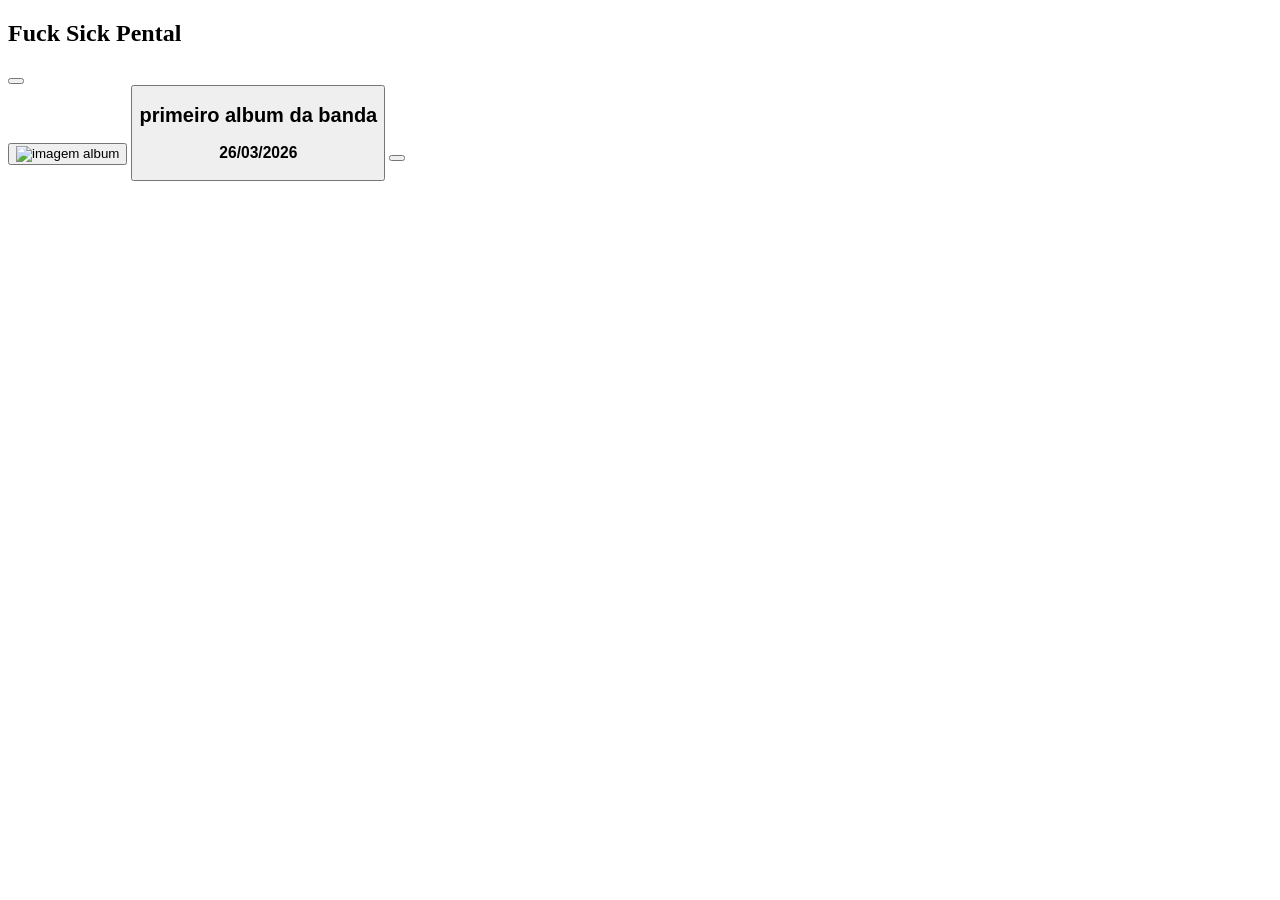
==== index.html @ 8f35a307 "Add files via upload 1 commit" ====
<!DOCTYPE html>
<html lang="en">
<head>
    <meta charset="UTF-8">
    <meta name="viewport" content="width=device-width, initial-scale=1.0">
    <title>Document</title>
</head>
<body>
    <header>
        <div>
            <h2>Fuck Sick Pental</h2>
            <button></button>
        </div>
    </header>

    <section>
        <button>
            <img src="" alt="imagem album">
        </button>
        <button>
            <h1>primeiro album da banda </h1>
            <h3>26/03/2026</h3>
        </button>
        <button>
        </button>
    </section>

    <section>
        
    </section>
</body>
</html>
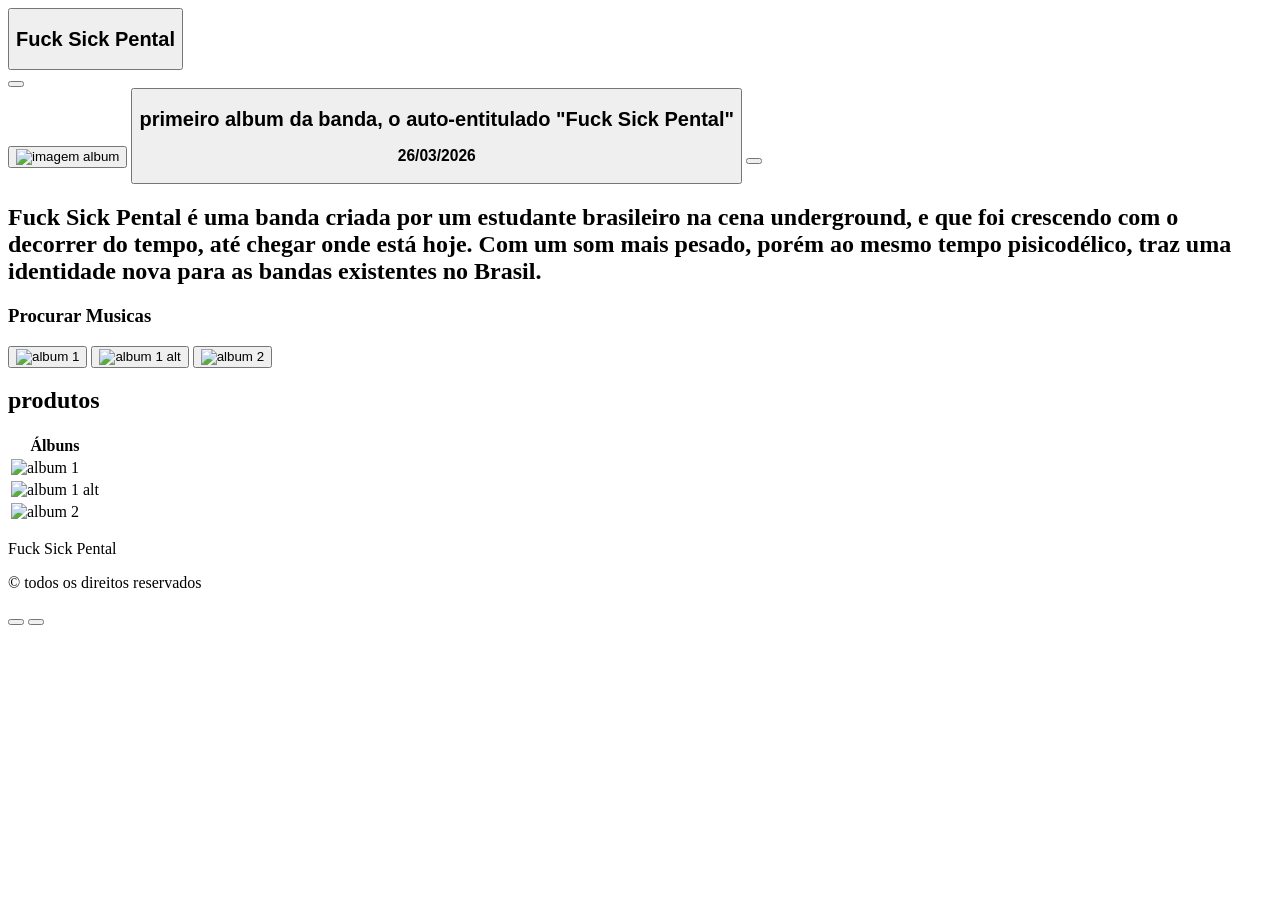
==== commit eeb68742: "gvh" ====
--- a/index.html
+++ b/index.html
@@ -1,32 +1,81 @@
 <!DOCTYPE html>
-<html lang="en">
-<head>
-    <meta charset="UTF-8">
-    <meta name="viewport" content="width=device-width, initial-scale=1.0">
-    <title>Document</title>
-</head>
-<body>
-    <header>
-        <div>
-            <h2>Fuck Sick Pental</h2>
-            <button></button>
-        </div>
-    </header>
+    <html lang="en">
+        <head>
+            <meta charset="UTF-8">
+            <meta name="viewport" content="width=device-width, initial-scale=1.0">
+            <title>Document</title>
+            <link rel="stylesheet" href="index">
+        </head>
+        <body>
+            <header class="cabeça">
+                <div>
+                    <button><h2>Fuck Sick Pental</h2></button>
+                </div>
+                <div>
+                    <button></button>
+                </div>
+            </header>
 
-    <section>
-        <button>
-            <img src="" alt="imagem album">
-        </button>
-        <button>
-            <h1>primeiro album da banda </h1>
-            <h3>26/03/2026</h3>
-        </button>
-        <button>
-        </button>
-    </section>
+            <section>
+                <button>
+                    <img src="" alt="imagem album">
+                </button>
+                <button>
+                    <h1>primeiro album da banda, o auto-entitulado "Fuck Sick Pental"</h1>
+                    <h3>26/03/2026</h3>
+                </button>
+                <button>
+                </button>
+            </section>
 
-    <section>
-        
-    </section>
-</body>
-</html>+            <section>
+                <h2>Fuck Sick Pental é uma banda criada por um estudante brasileiro na cena underground, e que foi crescendo com
+                    o decorrer do tempo, até chegar onde está hoje.
+
+                    Com um som mais pesado, porém ao mesmo tempo pisicodélico, traz uma identidade nova para as bandas existentes no Brasil.
+                </h2>
+            </section>
+
+            <section>
+                <h3>Procurar Musicas</h3>
+                <div>
+                    <button><img src="" alt="album 1"></button>
+                    <button><img src="" alt="album 1 alt"></button>
+                    <button><img src="" alt="album 2"></button>
+                </div>
+            </section>
+
+            <section>
+                <h1>produtos</h1>
+                <table>
+                    <tr>
+                        <th>Álbuns</th>
+                    </tr>
+
+                    <tr>
+                        <td><img src="" alt="album 1"></td>
+                    </tr>
+
+                    <tr>
+                        <td><img src="" alt="album 1 alt"></td>
+                    </tr>
+
+                    <tr>
+                        <td><img src="" alt="album 2"></td>
+                    </tr>
+                </table>
+            </section>
+
+            <footer>
+                <div>
+                    <p>Fuck Sick Pental</p>
+                    <p>&copy todos os direitos reservados</p>
+                </div>
+
+                <div>
+                    <button></button>
+                    <button></button>
+                </div>
+            </footer>
+        </body>
+    </html>
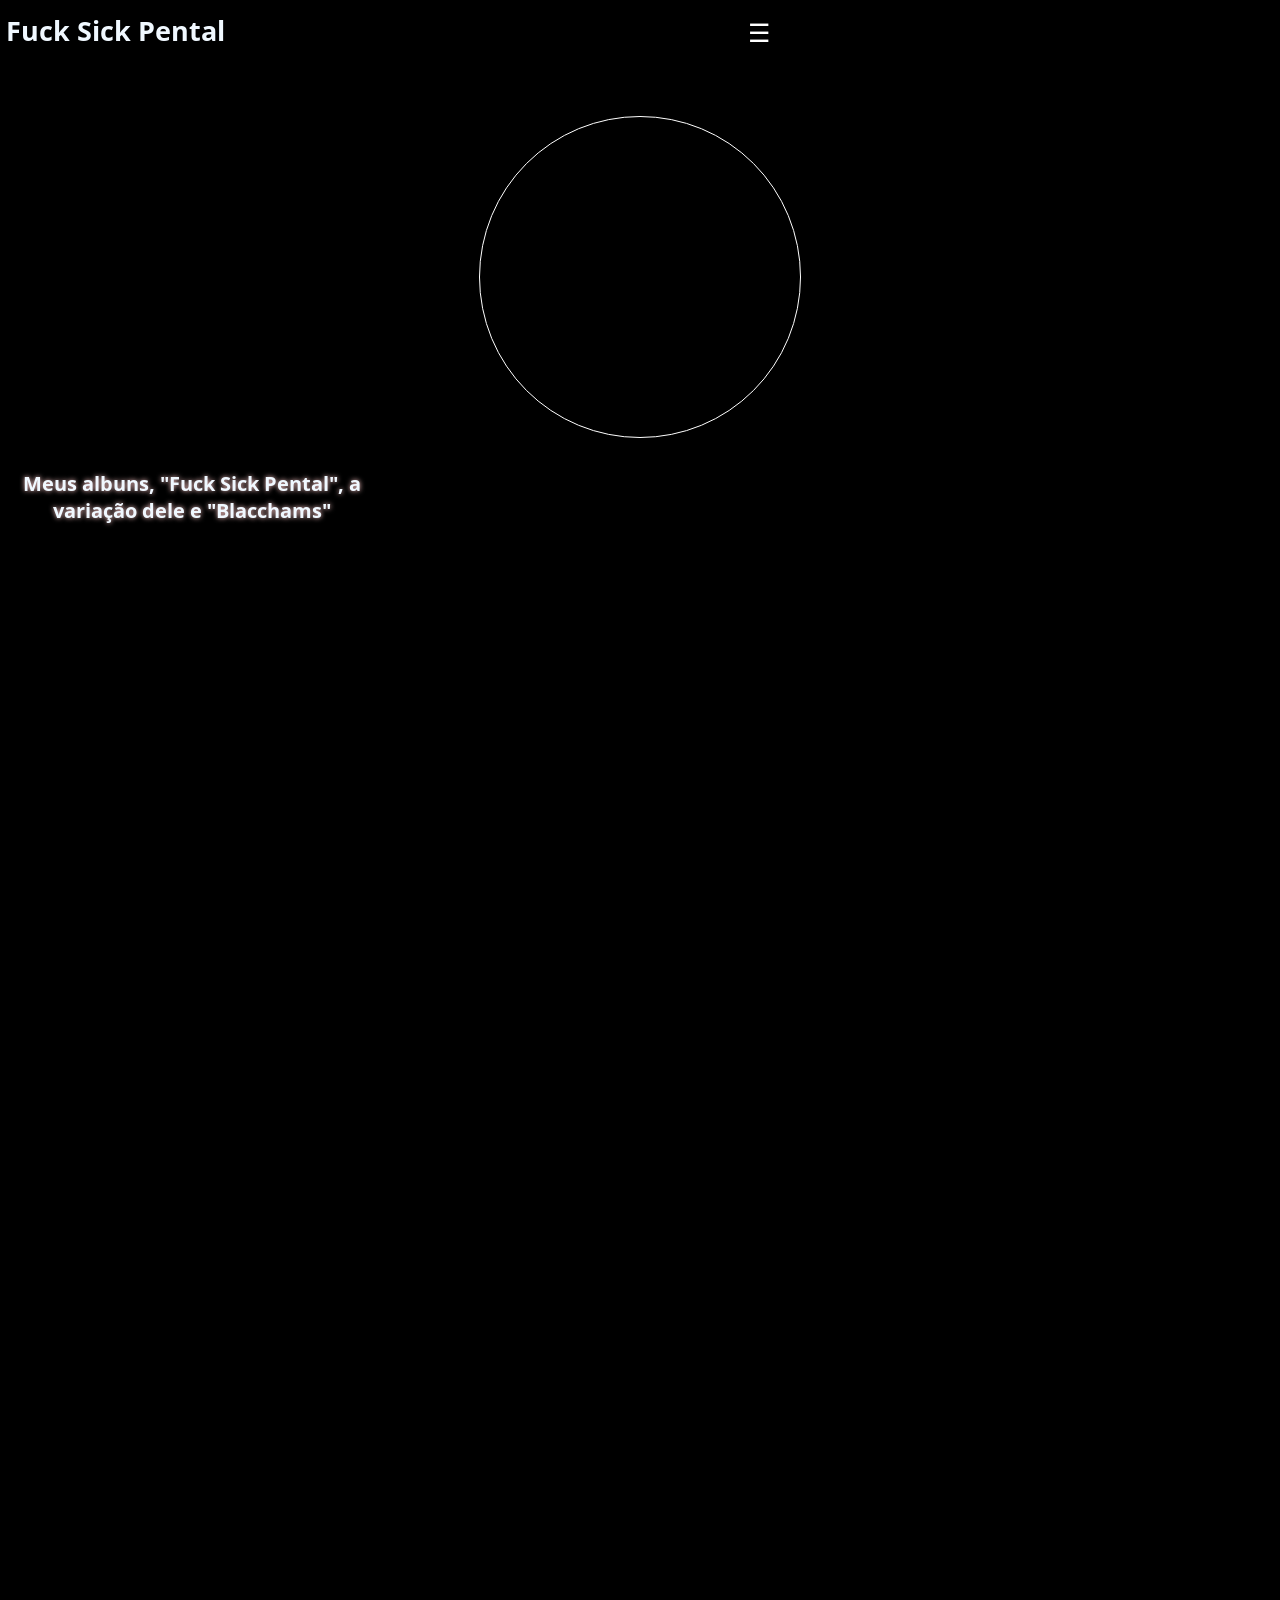
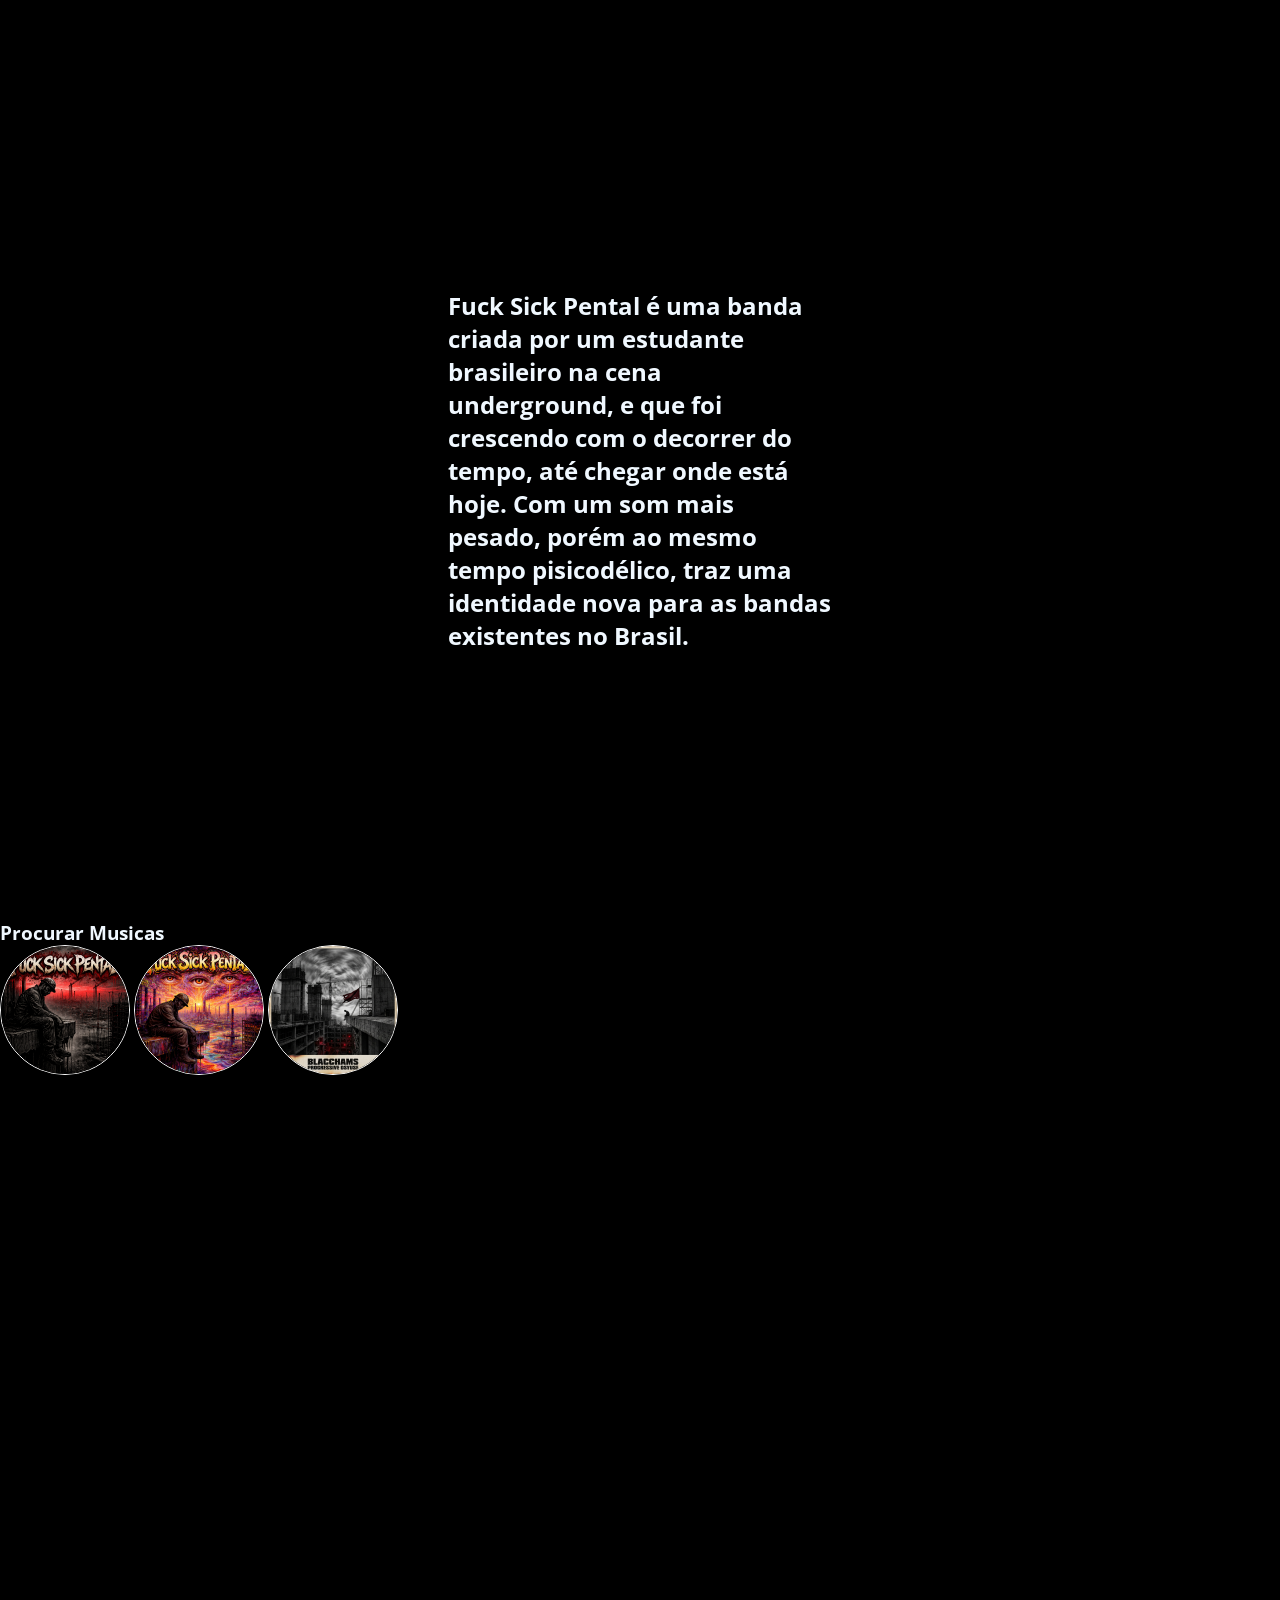
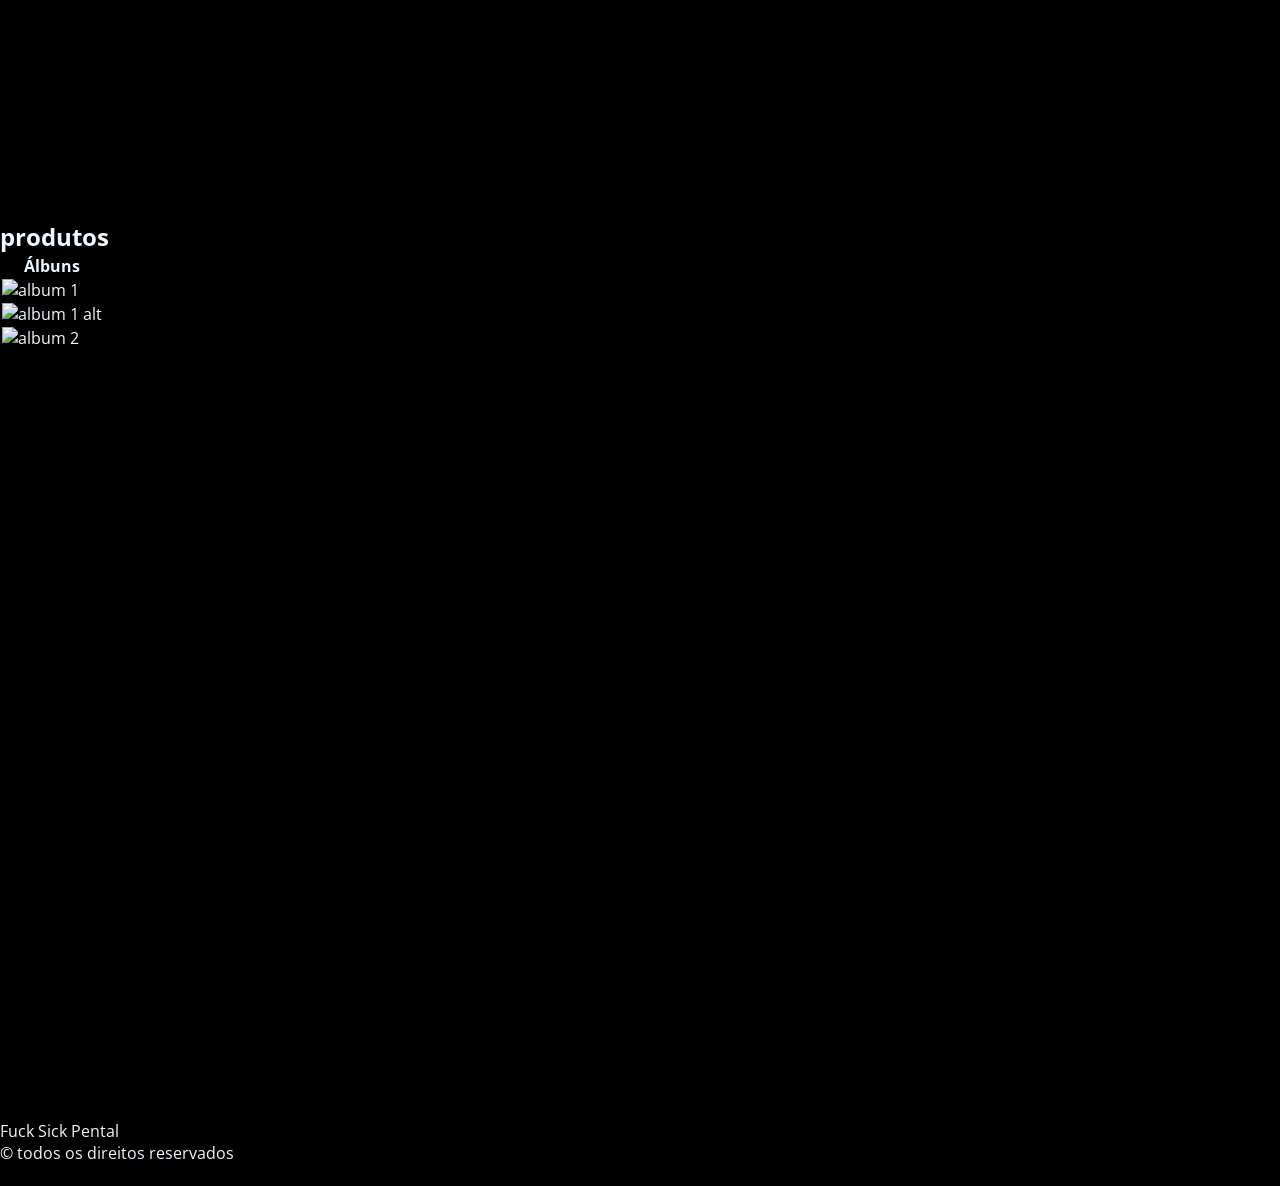
==== commit 40bd0fa0: "Add files via upload 3 commit" ====
--- a/index.html
+++ b/index.html
@@ -1,81 +1,92 @@
-<!DOCTYPE html>
-    <html lang="en">
-        <head>
-            <meta charset="UTF-8">
-            <meta name="viewport" content="width=device-width, initial-scale=1.0">
-            <title>Document</title>
-            <link rel="stylesheet" href="index">
-        </head>
-        <body>
-            <header class="cabeça">
-                <div>
-                    <button><h2>Fuck Sick Pental</h2></button>
-                </div>
-                <div>
-                    <button></button>
-                </div>
-            </header>
-
-            <section>
-                <button>
-                    <img src="" alt="imagem album">
-                </button>
-                <button>
-                    <h1>primeiro album da banda, o auto-entitulado "Fuck Sick Pental"</h1>
-                    <h3>26/03/2026</h3>
-                </button>
-                <button>
-                </button>
-            </section>
-
-            <section>
-                <h2>Fuck Sick Pental é uma banda criada por um estudante brasileiro na cena underground, e que foi crescendo com
-                    o decorrer do tempo, até chegar onde está hoje.
-
-                    Com um som mais pesado, porém ao mesmo tempo pisicodélico, traz uma identidade nova para as bandas existentes no Brasil.
-                </h2>
-            </section>
-
-            <section>
-                <h3>Procurar Musicas</h3>
-                <div>
-                    <button><img src="" alt="album 1"></button>
-                    <button><img src="" alt="album 1 alt"></button>
-                    <button><img src="" alt="album 2"></button>
-                </div>
-            </section>
-
-            <section>
-                <h1>produtos</h1>
-                <table>
-                    <tr>
-                        <th>Álbuns</th>
-                    </tr>
-
-                    <tr>
-                        <td><img src="" alt="album 1"></td>
-                    </tr>
-
-                    <tr>
-                        <td><img src="" alt="album 1 alt"></td>
-                    </tr>
-
-                    <tr>
-                        <td><img src="" alt="album 2"></td>
-                    </tr>
-                </table>
-            </section>
-
-            <footer>
-                <div>
-                    <p>Fuck Sick Pental</p>
-                    <p>&copy todos os direitos reservados</p>
-                </div>
-
-                <div>
-                    <button></button>
-                    <button></button>
-                </div>
-            </footer>
-        </body>
+<!DOCTYPE html>
+    <html lang="en">
+        <head>
+            <meta charset="UTF-8">
+            <meta name="viewport" content="width=device-width, initial-scale=1.0">
+            <title>Document</title>
+            <link rel="stylesheet" href="insexstyle.css">
+            <link rel="preconnect" href="https://fonts.googleapis.com">
+            <link rel="preconnect" href="https://fonts.gstatic.com" crossorigin>
+            <link href="https://fonts.googleapis.com/css2?family=Open+Sans:ital,wght@0,300..800;1,300..800&display=swap" rel="stylesheet">
+        </head>
+        <body>
+            <header class="cabeça">
+                <div>
+                    <button><h1>Fuck Sick Pental</h1></button>
+                </div>
+                <div class="Bmenu">
+                    <button><p style="font-size: 25px;" class="menu">☰</p></button>
+                </div>
+            </header>
+
+            <section class="sessao-1">
+                <div class="organizar-sessao-1">
+                    <button class="botao-imagem">
+                        <div class="imagem-sessao-1"></div>
+                    </button>
+                    <div>
+                        <button class="ex-album-s-1" >
+                            <h1>Meus albuns, "Fuck Sick Pental", a variação dele e "Blacchams"</h1>
+                        </button>
+                    </div>
+
+                    <button>
+                    </button>
+                </div>
+            </section>
+
+            <section class="sessao-2">
+                 <div class="fundo">   
+                    <div class="texto-ex">
+                        <h2>Fuck Sick Pental é uma banda criada por um estudante brasileiro na cena underground, e que foi crescendo com
+                            o decorrer do tempo, até chegar onde está hoje.
+
+                            Com um som mais pesado, porém ao mesmo tempo pisicodélico, traz uma identidade nova para as bandas existentes no Brasil.
+                        </h2>
+                    </div>
+                </div>
+            </section>
+
+            <section class="sessao-3">
+                <h3>Procurar Musicas</h3>
+                <div class="albuns">
+                    <button><img src="Tragédia urbana e desolação industrial.png" alt="album 1" class="album-1"></button>
+                    <button><img src="Trabalhador perdido numa paisagem psicadélica.png" alt="album 1 alt" class="album-1-alt"></button>
+                    <button><img src="Gemini_Generated_Image_3zdpj33zdpj33zdp.png" alt="album-2" class="album-2"></button>
+                </div>
+            </section>
+
+            <section class="sessao-4">
+                <h1>produtos</h1>
+                <table>
+                    <tr>
+                        <th>Álbuns</th>
+                    </tr>
+
+                    <tr>
+                        <td><img src="" alt="album 1"></td>
+                    </tr>
+
+                    <tr>
+                        <td><img src="" alt="album 1 alt"></td>
+                    </tr>
+
+                    <tr>
+                        <td><img src="" alt="album 2"></td>
+                    </tr>
+                </table>
+            </section>
+
+            <footer>
+                <div>
+                    <p>Fuck Sick Pental</p>
+                    <p>&copy todos os direitos reservados</p>
+                </div>
+
+                <div>
+                    <button></button>
+                    <button></button>
+                </div>
+            </footer>
+        </body>
     </html>
--- a/insexstyle.css
+++ b/insexstyle.css
@@ -0,0 +1,158 @@
+* {
+   padding: 0;
+   margin: 0;
+   color: aliceblue;
+   font-family: 'Open sans', sans-serif;
+}
+
+h1 {
+    font-family: 'Open sans', sans-serif;
+}
+
+html {
+    font-size: 16px;
+    background: #000000;
+    scroll-behavior: smooth;
+}
+
+button {
+    background: none;
+    border: none;
+    cursor: pointer;
+}
+
+section {
+    height: 100vh;
+}
+
+.cabeça {
+    position: fixed;
+    padding-top: 1vw;
+    padding-left: 0.5vw;
+    display: flex;
+    gap: 40.4vw;
+}
+
+.sessao-1 {
+    padding-top: 10vh; /* antes estava 10vh */
+    margin-bottom: 10vh; /* adiciona espaço embaixo */
+}
+
+.sessao-2 {
+    margin-top: 70vh; /* garante distância da imagem */
+}
+
+.imagem-sessao-1 {
+    margin-top: 2vw;
+    width: 25vw;
+    height: 25vw;
+    border-radius: 50vw;
+    border: 1px solid #ffffff;
+    background-size: cover;
+    background-position: center;
+    animation: sombra-a 5s ease-in-out infinite, mudar-img 40s ease-in-out infinite;
+}
+
+@keyframes sombra-a {
+    0% {box-shadow: 0 0 10px #ffffff;}
+    50% {box-shadow: 0 0 20px #ffffff;}
+    100% {box-shadow: 0 0 10px #ffffff;}
+}
+
+@keyframes mudar-img {
+    0% {background-image: url("Tragédia urbana e desolação industrial.png");}
+
+    33% {background-image: url("Trabalhador perdido numa paisagem psicadélica.png");}
+
+    66% {background-image: url("Gemini_Generated_Image_3zdpj33zdpj33zdp.png") ;}
+
+    100% {background-image: url("Tragédia urbana e desolação industrial.png");}
+}
+.organizar-sessao-1 {
+    display: flex;
+    flex-direction: column;
+    align-items: center;
+    gap:2.5vw;
+}
+
+.organizar-sessao-1 .ex-album-s-1 {
+    margin-right:70vw ;
+}
+
+.Bmenu {
+    transition: all 2s ease;
+    border-radius: 50%;
+    padding-top: 0.2vw;
+    padding-bottom: 0.2vw;
+    padding-left: 0.4vw;
+    padding-right: 0.4vw;
+}
+
+.menu {
+    color: #ffffff;
+    transition: all 2s ease;
+}
+
+.menu:hover {
+    color: #000000;
+}
+
+.Bmenu:hover {
+    transform: scale(1.05);
+    background: #ffffff;
+}
+
+.ex-album-s-1 {
+    text-shadow: 0 0 5px #ffcaca;
+}
+
+.sessao-2 {
+    display: flex;
+    align-items: center;
+    justify-content: center;
+}
+
+.fundo {
+    max-width: 30vw;
+    height: 30vw;
+    border-radius: 50%;
+    background-size: cover;
+    padding-left:5vw ;
+    padding-bottom:5vw ;
+    padding-right: 5vw;
+    padding-top: 5vw;
+    background-position: center;
+    animation: sombra-a-ex 5s ease-in-out infinite, mudar-img-ex 40s ease-in-out infinite;
+    display: flex;
+    align-items: center;
+    justify-content: center;
+    background-color: rgba(0, 0, 0, 0.5);
+}
+
+.texto-ex {
+    opacity: 1;
+}
+
+@keyframes sombra-a-ex {
+    0% {box-shadow: 0 0 10px #ffffff;}
+    50% {box-shadow: 0 0 20px #ffffff;}
+    100% {box-shadow: 0 0 10px #ffffff;}
+}
+
+@keyframes mudar-img-ex {
+    0% {background-image: url("Tragédia urbana e desolação industrial.png");}
+
+    33% {background-image: url("Trabalhador perdido numa paisagem psicadélica.png");}
+
+    66% {background-image: url("Gemini_Generated_Image_3zdpj33zdpj33zdp.png") ;}
+
+    100% {background-image: url("Tragédia urbana e desolação industrial.png");}
+}
+
+.album-1, .album-1-alt, .album-2 {
+    width: 10vw;
+    height: 10vw;
+    border-radius: 50%;
+    border: 1px solid #ffffff;
+    
+}
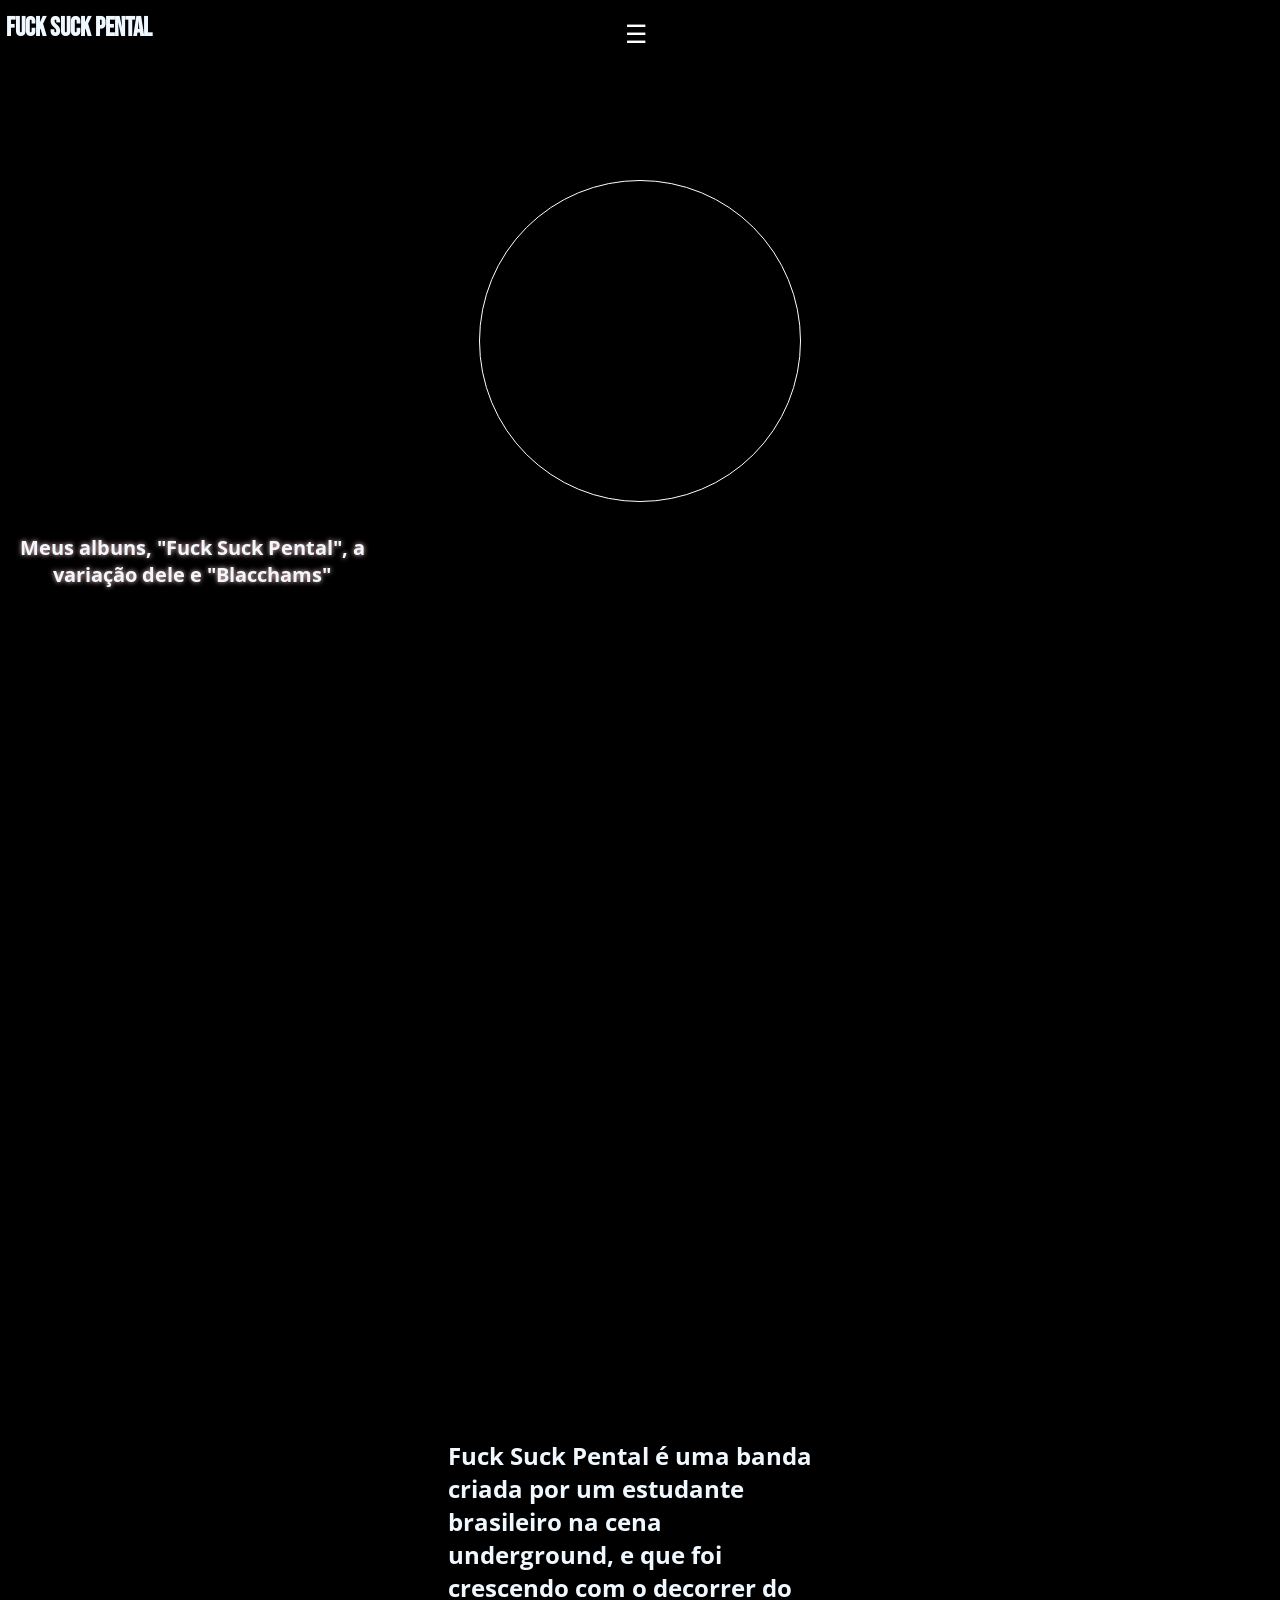
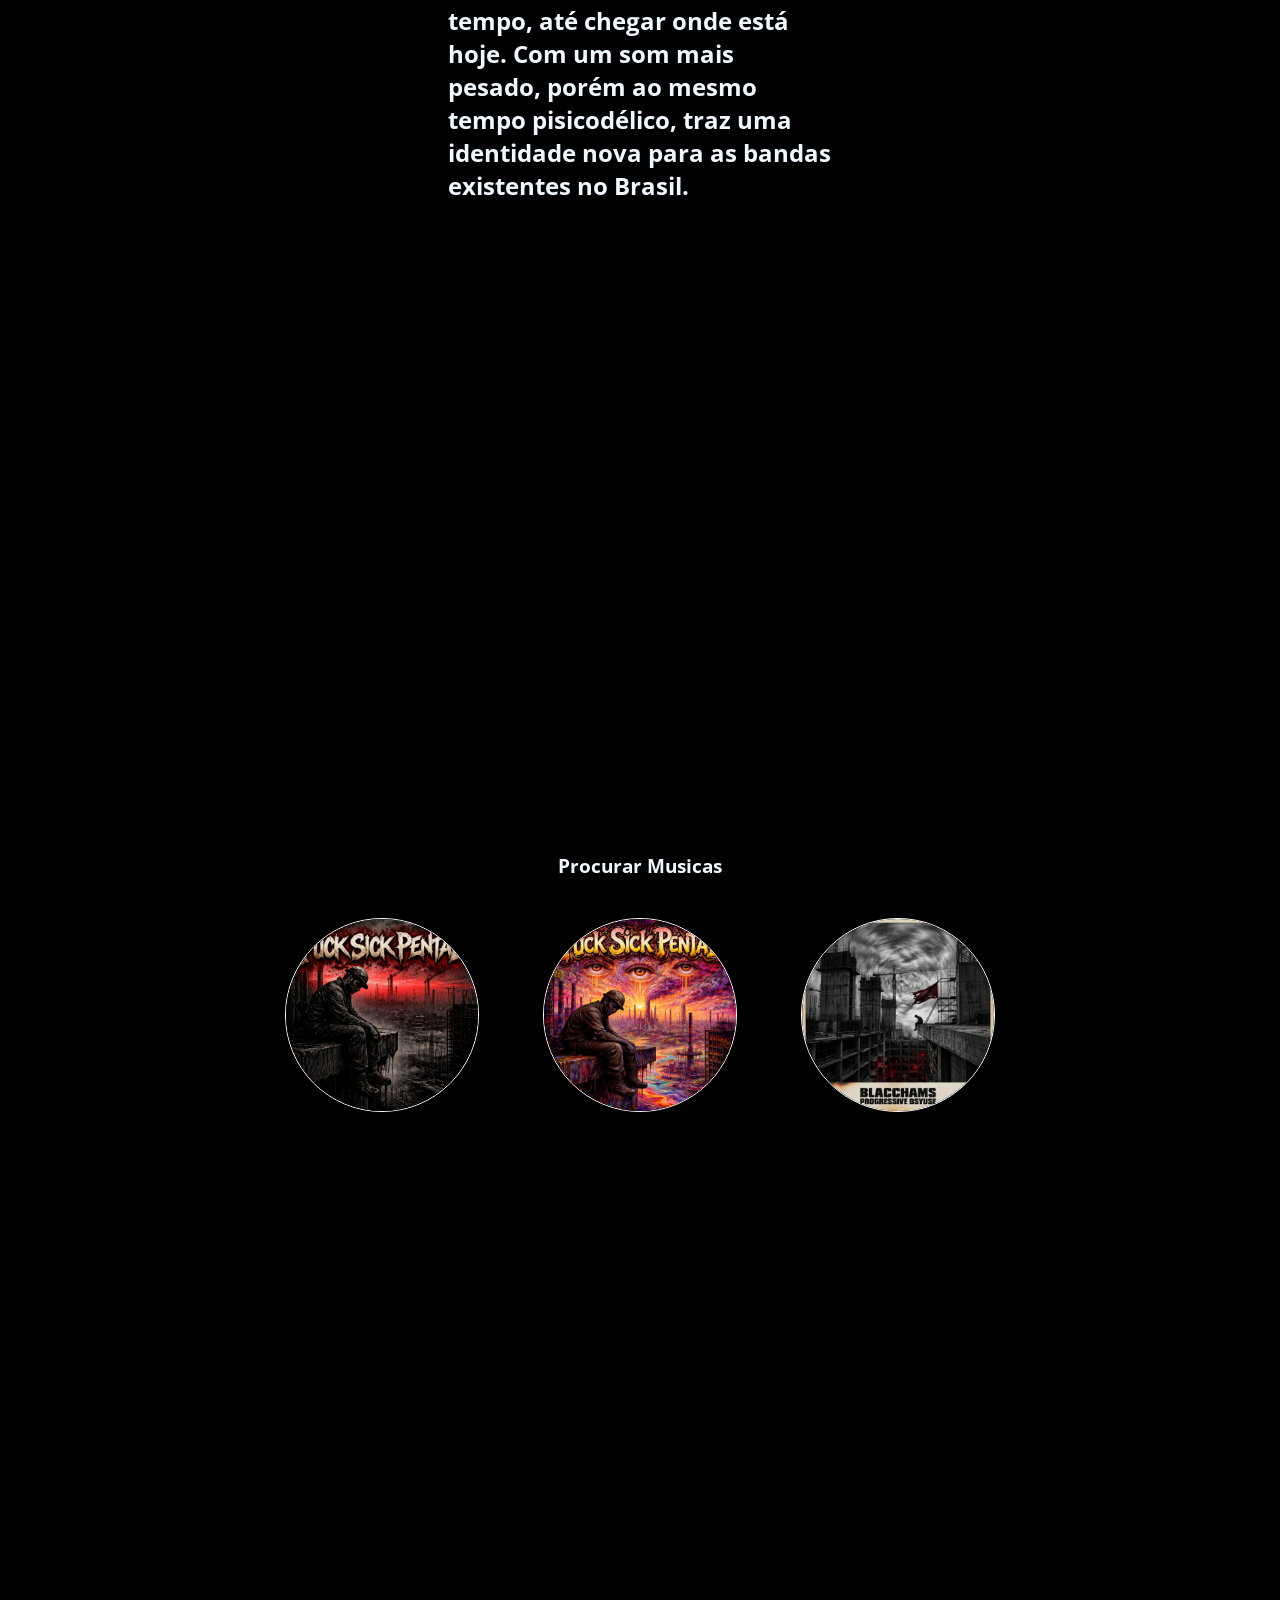
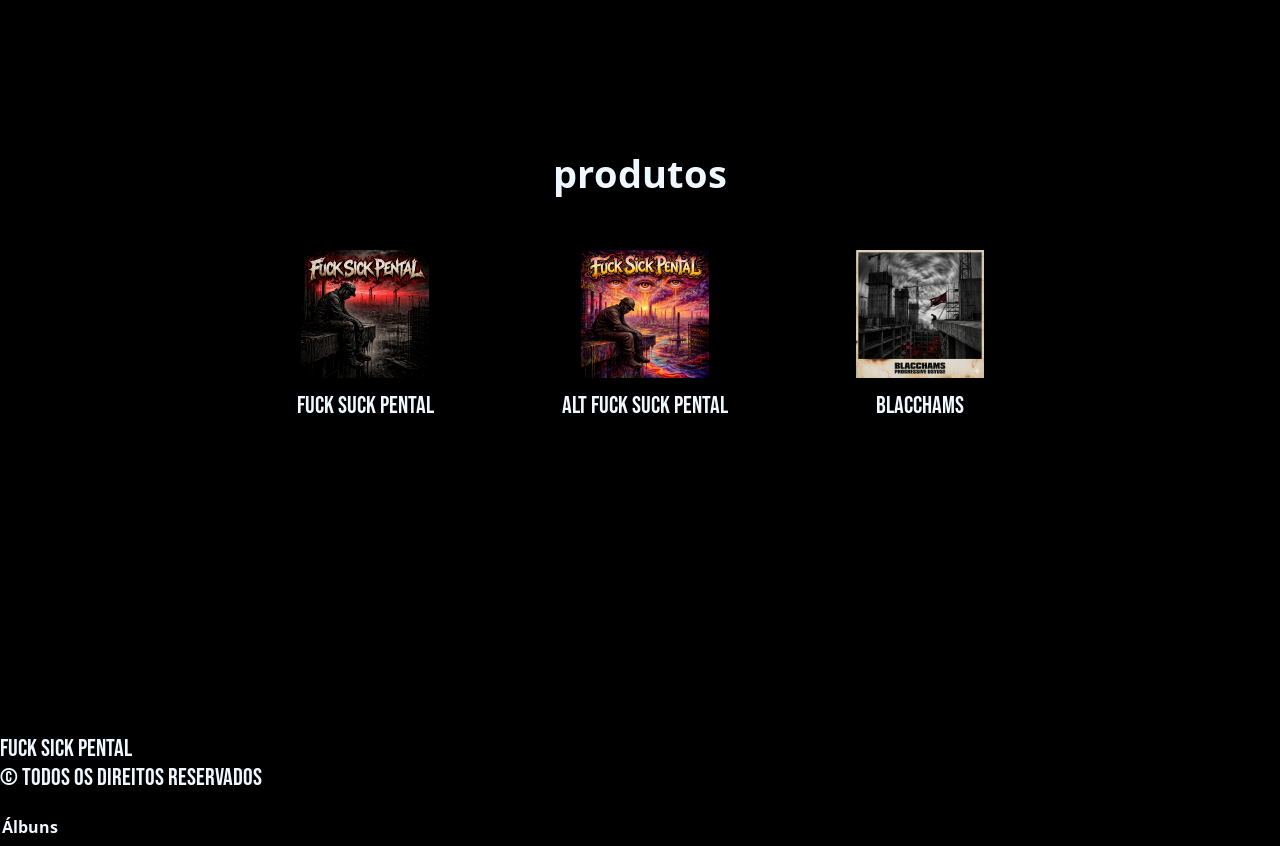
==== commit 3f10815d: "Add files via upload" ====
--- a/index.html
+++ b/index.html
@@ -3,30 +3,42 @@
         <head>
             <meta charset="UTF-8">
             <meta name="viewport" content="width=device-width, initial-scale=1.0">
-            <title>Document</title>
+            <title>Fuck Suck Pentel</title>
             <link rel="stylesheet" href="insexstyle.css">
             <link rel="preconnect" href="https://fonts.googleapis.com">
             <link rel="preconnect" href="https://fonts.gstatic.com" crossorigin>
             <link href="https://fonts.googleapis.com/css2?family=Open+Sans:ital,wght@0,300..800;1,300..800&display=swap" rel="stylesheet">
+            <link rel="preconnect" href="https://fonts.googleapis.com">
+            <link rel="preconnect" href="https://fonts.gstatic.com" crossorigin>
+            <link href="https://fonts.googleapis.com/css2?family=Bebas+Neue&family=Open+Sans:ital,wght@0,300..800;1,300..800&display=swap" rel="stylesheet">
+            <script src="back.js" defer></script>
         </head>
         <body>
             <header class="cabeça">
                 <div>
-                    <button><h1>Fuck Sick Pental</h1></button>
+                    <button><h1>Fuck Suck Pental</h1></button>
                 </div>
                 <div class="Bmenu">
-                    <button><p style="font-size: 25px;" class="menu">☰</p></button>
+                    <button><p style="font-size: 25px;" class="menu" onclick="mude()">☰</p></button>
+                        <div class="menu-hiden" id="menu-hiden">
+                            <ul class="ul-menu">
+                                <li><a href="#sessao-1">Home</a></li>
+                                <li><a href="#sessao-2">Explicação</a></li>
+                                <li><a href="#sessao-3">Albuns</a></li>
+                                <li><a href="#sessao-4">Produtos</a></li>
+                            </ul>
+                        </div>
                 </div>
             </header>
 
-            <section class="sessao-1">
+            <section class="sessao-1" id="sessao-1">
                 <div class="organizar-sessao-1">
                     <button class="botao-imagem">
                         <div class="imagem-sessao-1"></div>
                     </button>
                     <div>
                         <button class="ex-album-s-1" >
-                            <h1>Meus albuns, "Fuck Sick Pental", a variação dele e "Blacchams"</h1>
+                            <h1>Meus albuns, "Fuck Suck Pental", a variação dele e "Blacchams"</h1>
                         </button>
                     </div>
 
@@ -35,10 +47,10 @@
                 </div>
             </section>
 
-            <section class="sessao-2">
+            <section class="sessao-2" id="sessao-2">
                  <div class="fundo">   
                     <div class="texto-ex">
-                        <h2>Fuck Sick Pental é uma banda criada por um estudante brasileiro na cena underground, e que foi crescendo com
+                        <h2>Fuck Suck Pental é uma banda criada por um estudante brasileiro na cena underground, e que foi crescendo com
                             o decorrer do tempo, até chegar onde está hoje.
 
                             Com um som mais pesado, porém ao mesmo tempo pisicodélico, traz uma identidade nova para as bandas existentes no Brasil.
@@ -47,7 +59,7 @@
                 </div>
             </section>
 
-            <section class="sessao-3">
+            <section class="sessao-3" id="sessao-3">
                 <h3>Procurar Musicas</h3>
                 <div class="albuns">
                     <button><img src="Tragédia urbana e desolação industrial.png" alt="album 1" class="album-1"></button>
@@ -56,25 +68,24 @@
                 </div>
             </section>
 
-            <section class="sessao-4">
+            <section class="sessao-4" id="sessao-4">
                 <h1>produtos</h1>
-                <table>
-                    <tr>
-                        <th>Álbuns</th>
-                    </tr>
+                    <ul class="venda-de-albuns">
+                        <li class="album1-li">
+                            <img src="Tragédia urbana e desolação industrial.png" alt="album 1" class="album1-tab">
+                            <p>Fuck Suck Pental</p>
+                        </li>
 
-                    <tr>
-                        <td><img src="" alt="album 1"></td>
-                    </tr>
+                        <li class="album1-alt-li">
+                            <img src="Trabalhador perdido numa paisagem psicadélica.png" alt="album 1 alt" class="album1-alt-tab">
+                            <p>Alt Fuck Suck Pental</p>
+                        </li>
 
-                    <tr>
-                        <td><img src="" alt="album 1 alt"></td>
-                    </tr>
-
-                    <tr>
-                        <td><img src="" alt="album 2"></td>
-                    </tr>
-                </table>
+                        <li class="album2-li">
+                            <img src="Gemini_Generated_Image_3zdpj33zdpj33zdp.png" alt="album 2" class="album2-tab">
+                            <P>Blacchams</P>
+                        </li>
+                    </ul>
             </section>
 
             <footer>
@@ -88,5 +99,23 @@
                     <button></button>
                 </div>
             </footer>
+
+                <table class = "tabela">
+                    <tr>
+                        <th class="titulo-tab">Álbuns</th>
+                    </tr>
+
+                    <tr>
+                        <td></td>
+                    </tr>
+
+                    <tr>
+                        <td></td>
+                    </tr>
+
+                    <tr>
+                        <td></td>
+                    </tr>
+                </table>
         </body>
     </html>
--- a/insexstyle.css
+++ b/insexstyle.css
@@ -5,6 +5,11 @@
    font-family: 'Open sans', sans-serif;
 }
 
+.cabeça h1 {
+    font-family: 'Bebas Neue', sans-serif;
+    font-size: 2vw;
+}
+
 h1 {
     font-family: 'Open sans', sans-serif;
 }
@@ -30,7 +35,7 @@
     padding-top: 1vw;
     padding-left: 0.5vw;
     display: flex;
-    gap: 40.4vw;
+    gap: 36.3vw;
 }
 
 .sessao-1 {
@@ -39,11 +44,11 @@
 }
 
 .sessao-2 {
-    margin-top: 70vh; /* garante distância da imagem */
+    margin-top: 20vh; /* garante distância da imagem */
 }
 
 .imagem-sessao-1 {
-    margin-top: 2vw;
+    margin-top: 7vw;
     width: 25vw;
     height: 25vw;
     border-radius: 50vw;
@@ -81,11 +86,18 @@
 
 .Bmenu {
     transition: all 2s ease;
+    display: flex;
+    align-items: center;
+    justify-content: center;
+    width: 1vw;
+    height: 1vw;
     border-radius: 50%;
-    padding-top: 0.2vw;
-    padding-bottom: 0.2vw;
-    padding-left: 0.4vw;
-    padding-right: 0.4vw;
+    padding-top: 0.6vw;
+    padding-bottom: 0.6vw;
+    padding-left: 0.6vw;
+    padding-right: 0.6vw;
+    position: relative;
+    display: inline-block;
 }
 
 .menu {
@@ -100,6 +112,7 @@
 .Bmenu:hover {
     transform: scale(1.05);
     background: #ffffff;
+    box-shadow: #ffffff 0 0 10px;
 }
 
 .ex-album-s-1 {
@@ -134,9 +147,9 @@
 }
 
 @keyframes sombra-a-ex {
-    0% {box-shadow: 0 0 10px #ffffff;}
-    50% {box-shadow: 0 0 20px #ffffff;}
-    100% {box-shadow: 0 0 10px #ffffff;}
+    0% {box-shadow: 0 0 40px #ffffff;}
+    50% {box-shadow: 0 0 60px #ffffff;}
+    100% {box-shadow: 0 0 40px #ffffff;}
 }
 
 @keyframes mudar-img-ex {
@@ -149,10 +162,164 @@
     100% {background-image: url("Tragédia urbana e desolação industrial.png");}
 }
 
+.albuns {
+    gap: 5vw;
+    display: flex;
+    align-items: center;
+    justify-content: center;
+    
+}
+
 .album-1, .album-1-alt, .album-2 {
-    width: 10vw;
-    height: 10vw;
+    width: 15vw;
+    height: 15vw;
     border-radius: 50%;
     border: 1px solid #ffffff;
-    
-}+    animation: sombra-a-ex 5s ease-in-out infinite;
+    transition: all ease 1s;
+}
+
+.album-1:hover {
+    transform: scale(1.1);
+}
+
+.album-1-alt:hover {
+    transform: scale(1.1);
+}
+
+ .album-2:hover {
+    transform: scale(1.1);
+}
+
+
+
+@keyframes sombra-a-ex {
+    0% {box-shadow: 0 0 5px #ffffff;}
+    50% {box-shadow: 0 0 10px #ffffff;}
+    100% {box-shadow: 0 0 5px #ffffff;}
+}
+
+.sessao-3 {
+    margin-top: 5vw;
+    display: flex;
+    align-items: center;
+    justify-content: center;
+    flex-direction: column;
+}
+
+.sessao-3 h3 {
+    font-size: 1.5vw;
+    padding-bottom: 3vw;
+}
+
+.album1-li {
+    display: flex;
+    align-items: center;
+    justify-content: center;
+    flex-direction: column;
+    gap: 1vw;
+    font-family: 'Bebas Neue', sans-serif;
+    transition: all ease 1s;
+}
+.album1-li:hover {
+    transform: scale(1.1);
+}
+.album1-tab {
+    max-width: 15vw;
+    height: 10vw;
+}
+
+.album1-alt-li {
+    display: flex;
+    align-items: center;
+    justify-content: center;
+    flex-direction: column;
+    gap: 1vw;
+    font-family: 'Bebas Neue', sans-serif;
+    transition: all ease 1s;
+}
+.album1-alt-li:hover {
+    transform: scale(1.1);
+}
+.album1-alt-tab {
+    max-width: 15vw;
+    height: 10vw;
+}
+
+.album2-li {
+    display: flex;
+    align-items: center;
+    justify-content: center;
+    flex-direction: column;
+    gap: 1vw;
+    font-family: 'Bebas Neue', sans-serif;
+    transition: all ease 1s;
+}
+.album2-li:hover {
+    transform: scale(1.1);
+}
+.album2-tab {
+    max-width: 15vw;
+    height: 10vw;
+}
+
+.venda-de-albuns {
+    display: flex;
+    align-items: center;
+    justify-content: center; 
+    gap: 10vw;
+    list-style: none;
+}
+
+p {
+    font-family: 'Bebas Neue', sans-serif;
+    font-size: 24px;
+}
+
+.sessao-4 {
+    display: flex;
+    justify-content: center;
+    align-items: center;
+    flex-direction: column;
+    font-size: 25px;
+    gap: 4vw;
+}
+
+
+.menu-hiden {
+    position: absolute;
+    top: 100%;             
+    left: 50%;             
+    transform: translateX(-50%); 
+    background: rgba(153, 136, 136, 0.1);
+    border: 1px solid #fff;
+    box-shadow: #ffffff 0 0 10px;
+    transition: all 1s ease;
+    border-radius: 20px;
+    padding: 0.5vw;
+    display: none;         
+    z-index: 1;
+    min-width: 180px;
+    transition: all 1s ease;
+}
+
+.menu-hiden.active {
+  opacity: 1;
+  visibility: visible;
+  pointer-events: auto;
+  transform: translate(-50%, 0);
+}
+
+.ul-menu {
+    list-style: none;
+    display: flex;
+    align-items: center;
+    justify-content: center;
+    flex-direction: column;
+    gap: 0.5vw;
+}
+
+a{
+    text-decoration: none;
+}
+
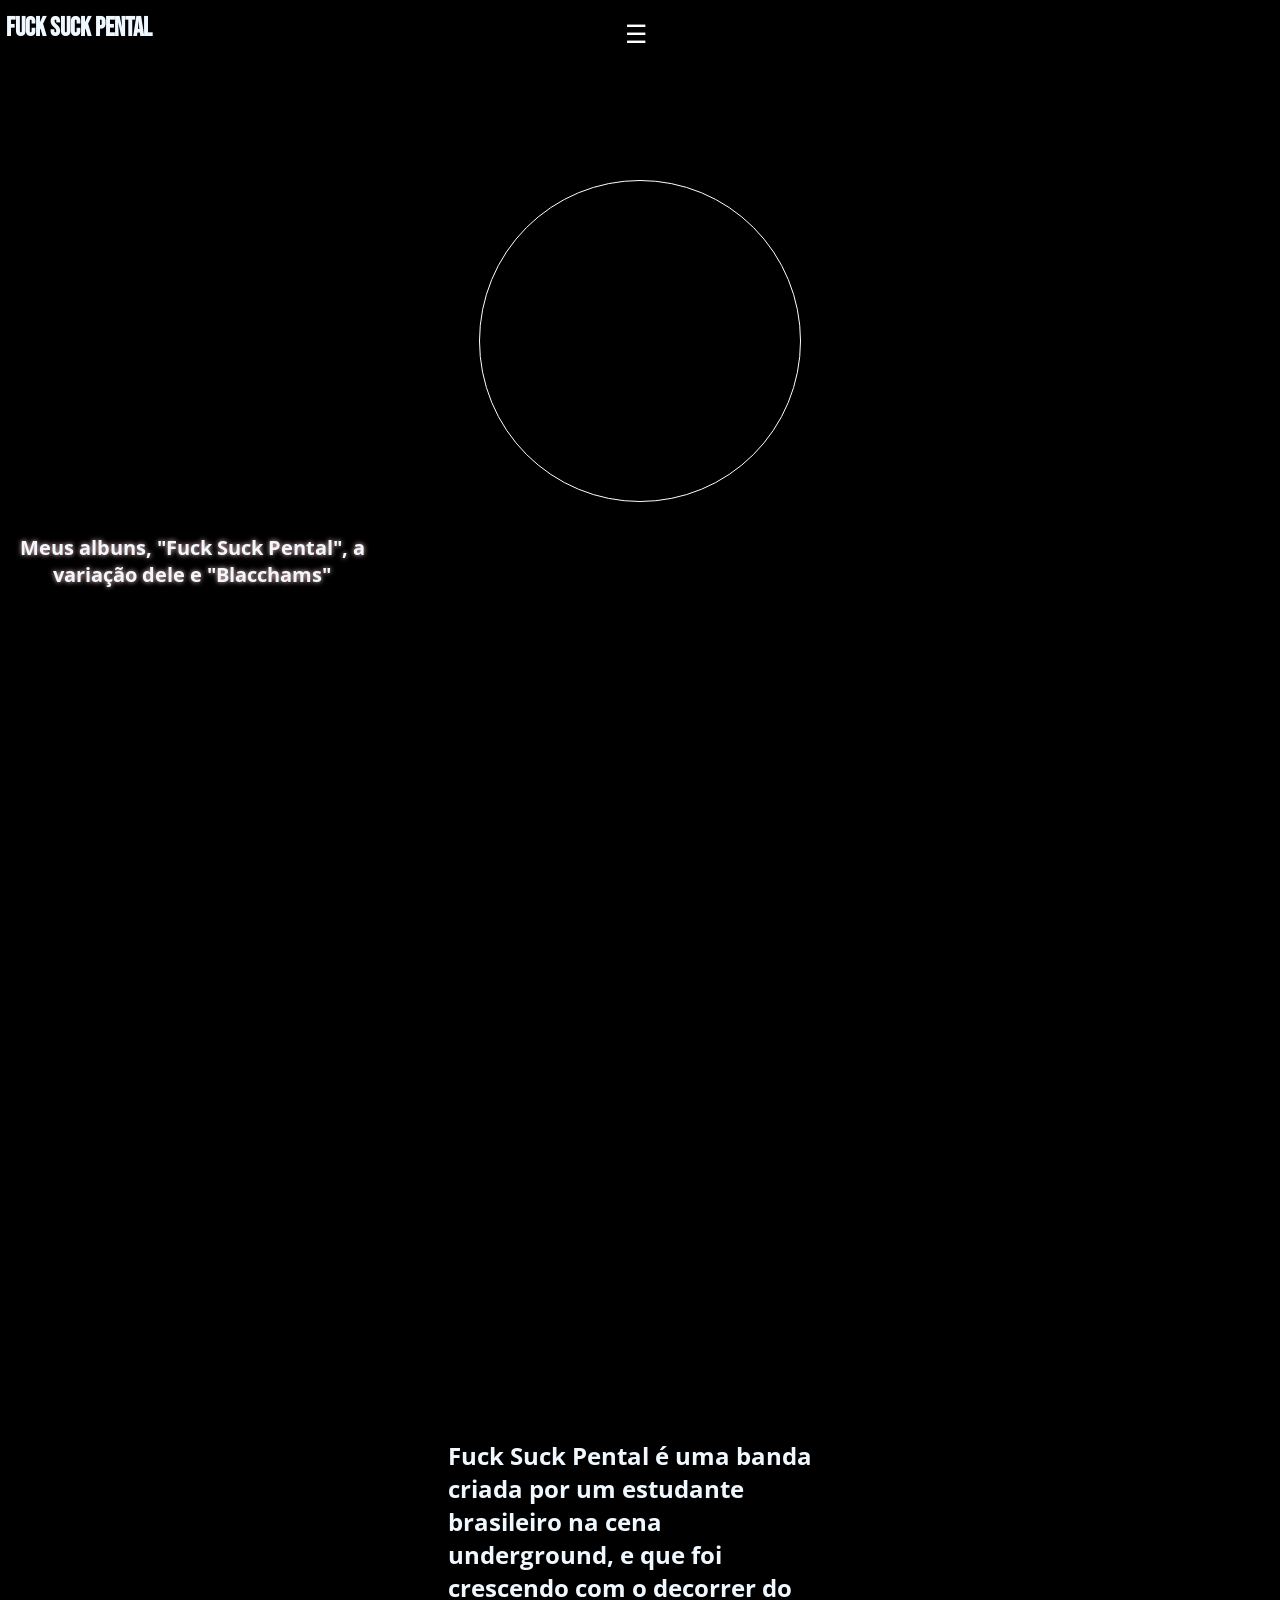
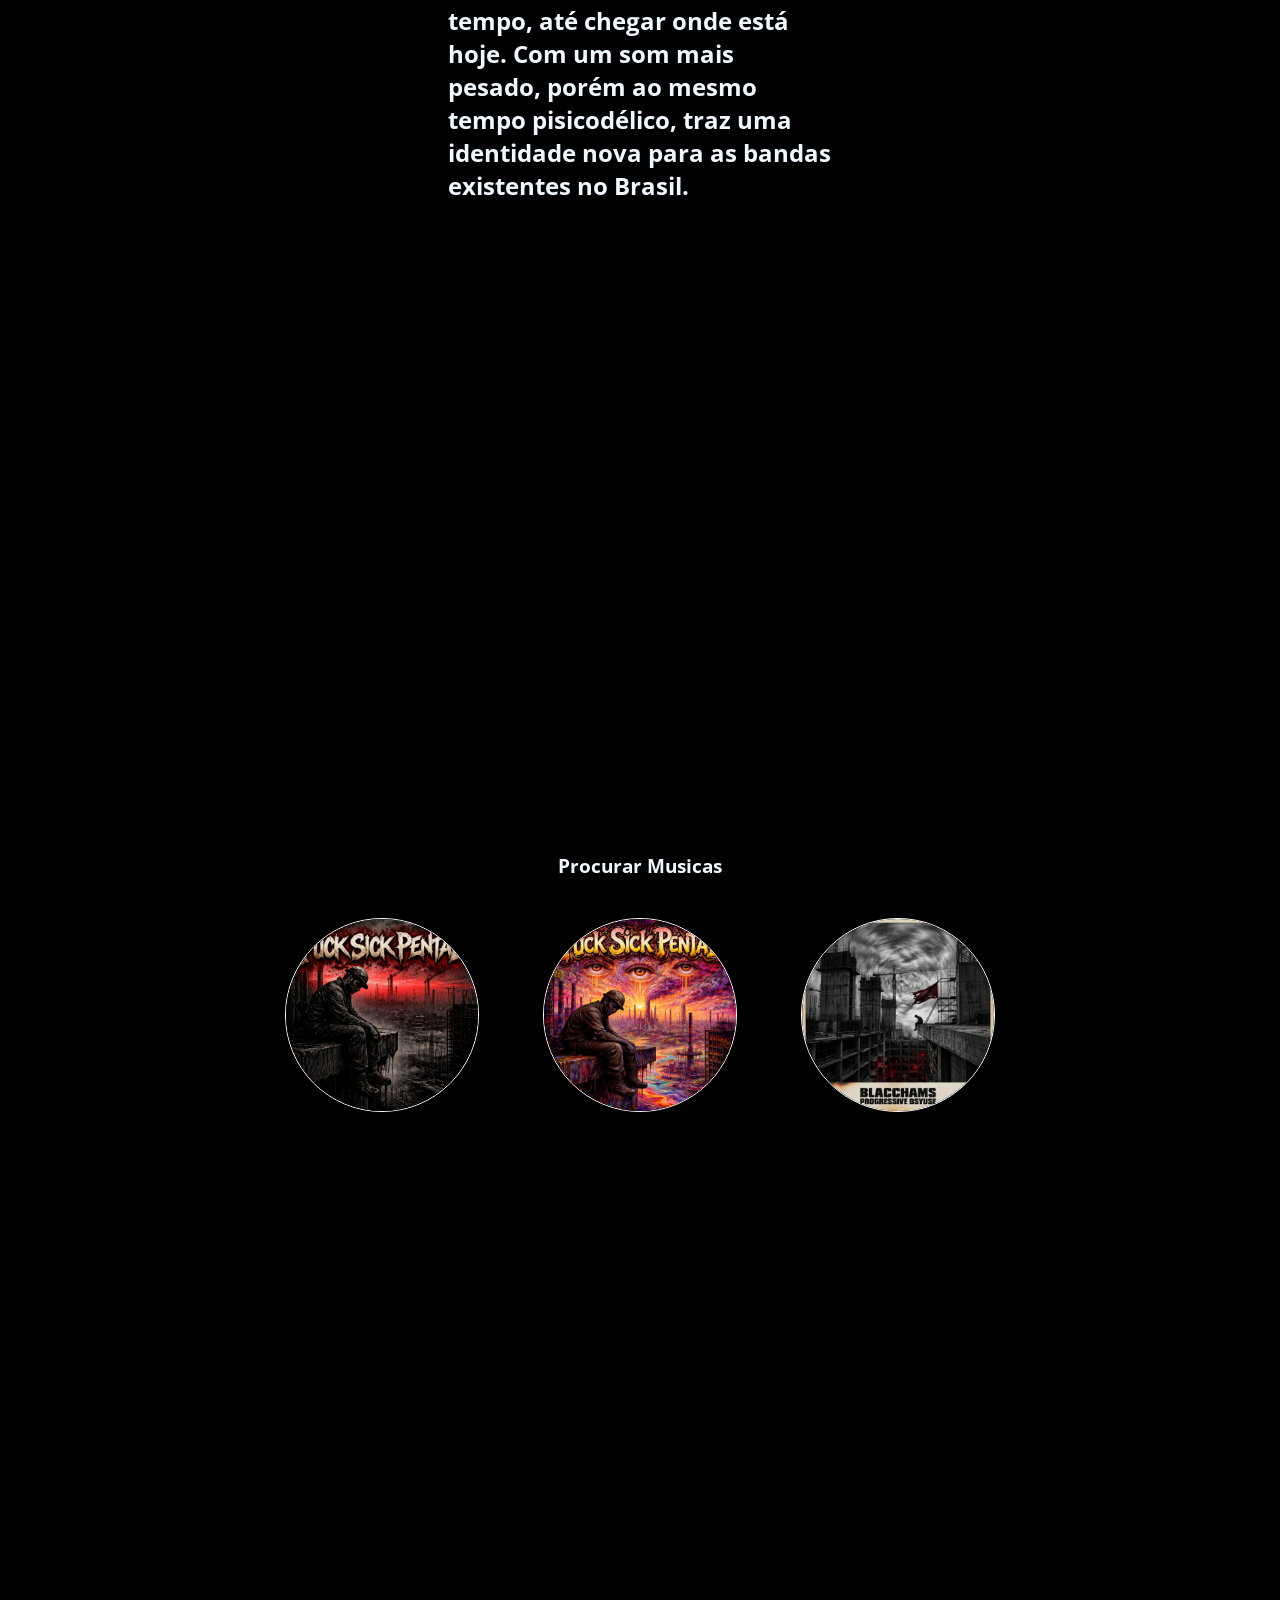
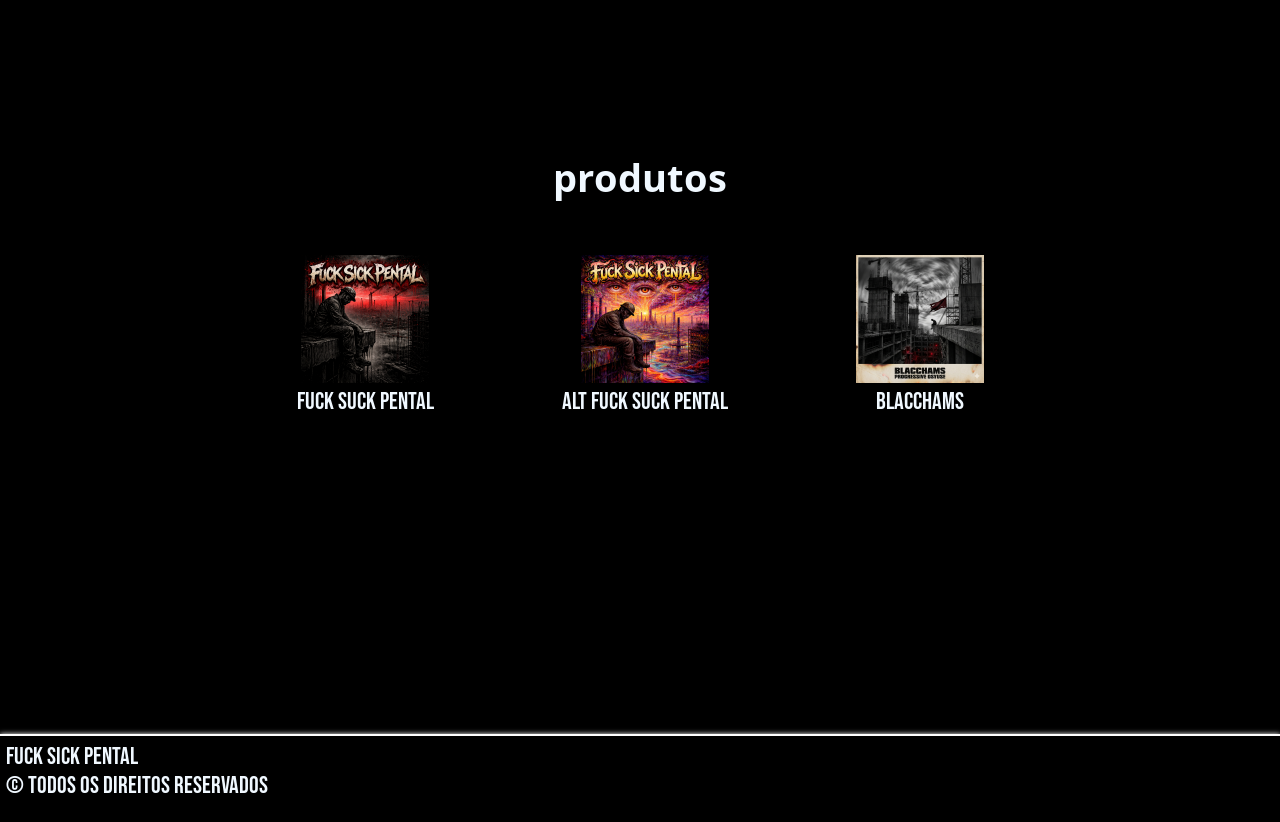
==== commit d988c5d5: "Add files via upload" ====
--- a/index.html
+++ b/index.html
@@ -41,9 +41,6 @@
                             <h1>Meus albuns, "Fuck Suck Pental", a variação dele e "Blacchams"</h1>
                         </button>
                     </div>
-
-                    <button>
-                    </button>
                 </div>
             </section>
 
@@ -62,9 +59,9 @@
             <section class="sessao-3" id="sessao-3">
                 <h3>Procurar Musicas</h3>
                 <div class="albuns">
-                    <button><img src="Tragédia urbana e desolação industrial.png" alt="album 1" class="album-1"></button>
-                    <button><img src="Trabalhador perdido numa paisagem psicadélica.png" alt="album 1 alt" class="album-1-alt"></button>
-                    <button><img src="Gemini_Generated_Image_3zdpj33zdpj33zdp.png" alt="album-2" class="album-2"></button>
+                    <button onclick="album1()"><img src="Tragédia urbana e desolação industrial.png" alt="album 1" class="album-1"></button>
+                    <button onclick="album1_alt()"><img src="Trabalhador perdido numa paisagem psicadélica.png" alt="album 1 alt" class="album-1-alt"></button>
+                    <button onclick="album2()"><img src="Gemini_Generated_Image_3zdpj33zdpj33zdp.png" alt="album-2" class="album-2"></button>
                 </div>
             </section>
 
@@ -72,50 +69,38 @@
                 <h1>produtos</h1>
                     <ul class="venda-de-albuns">
                         <li class="album1-li">
-                            <img src="Tragédia urbana e desolação industrial.png" alt="album 1" class="album1-tab">
-                            <p>Fuck Suck Pental</p>
+                            <button onclick="compra_album1()">
+                                <img src="Tragédia urbana e desolação industrial.png" alt="album 1" class="album1-tab">
+                                <p>Fuck Suck Pental</p>
+                            </button>
                         </li>
 
                         <li class="album1-alt-li">
-                            <img src="Trabalhador perdido numa paisagem psicadélica.png" alt="album 1 alt" class="album1-alt-tab">
-                            <p>Alt Fuck Suck Pental</p>
+                            <button onclick="compra_album1_2()">
+                                <img src="Trabalhador perdido numa paisagem psicadélica.png" alt="album 1 alt" class="album1-alt-tab">
+                                <p>Alt Fuck Suck Pental</p>
+                            </button>
                         </li>
 
                         <li class="album2-li">
-                            <img src="Gemini_Generated_Image_3zdpj33zdpj33zdp.png" alt="album 2" class="album2-tab">
-                            <P>Blacchams</P>
+                            <button onclick="">
+                                <img src="Gemini_Generated_Image_3zdpj33zdpj33zdp.png" alt="album 2" class="album2-tab">
+                                <P>Blacchams</P>
+                            </button>
                         </li>
                     </ul>
             </section>
 
-            <footer>
+            <footer class="rodape">
                 <div>
                     <p>Fuck Sick Pental</p>
                     <p>&copy todos os direitos reservados</p>
                 </div>
 
                 <div>
-                    <button></button>
-                    <button></button>
+                    <button><img src="" alt=""></button>
+                    <button><img src="" alt=""></button>
                 </div>
             </footer>
-
-                <table class = "tabela">
-                    <tr>
-                        <th class="titulo-tab">Álbuns</th>
-                    </tr>
-
-                    <tr>
-                        <td></td>
-                    </tr>
-
-                    <tr>
-                        <td></td>
-                    </tr>
-
-                    <tr>
-                        <td></td>
-                    </tr>
-                </table>
         </body>
     </html>
--- a/insexstyle.css
+++ b/insexstyle.css
@@ -323,3 +323,10 @@
     text-decoration: none;
 }
 
+.rodape {
+    border-top: #ffffff 2px solid;
+    box-shadow: 0 0 5px #ffffff;
+    padding: 0.5vw;
+    padding-bottom: 0;
+}
+
